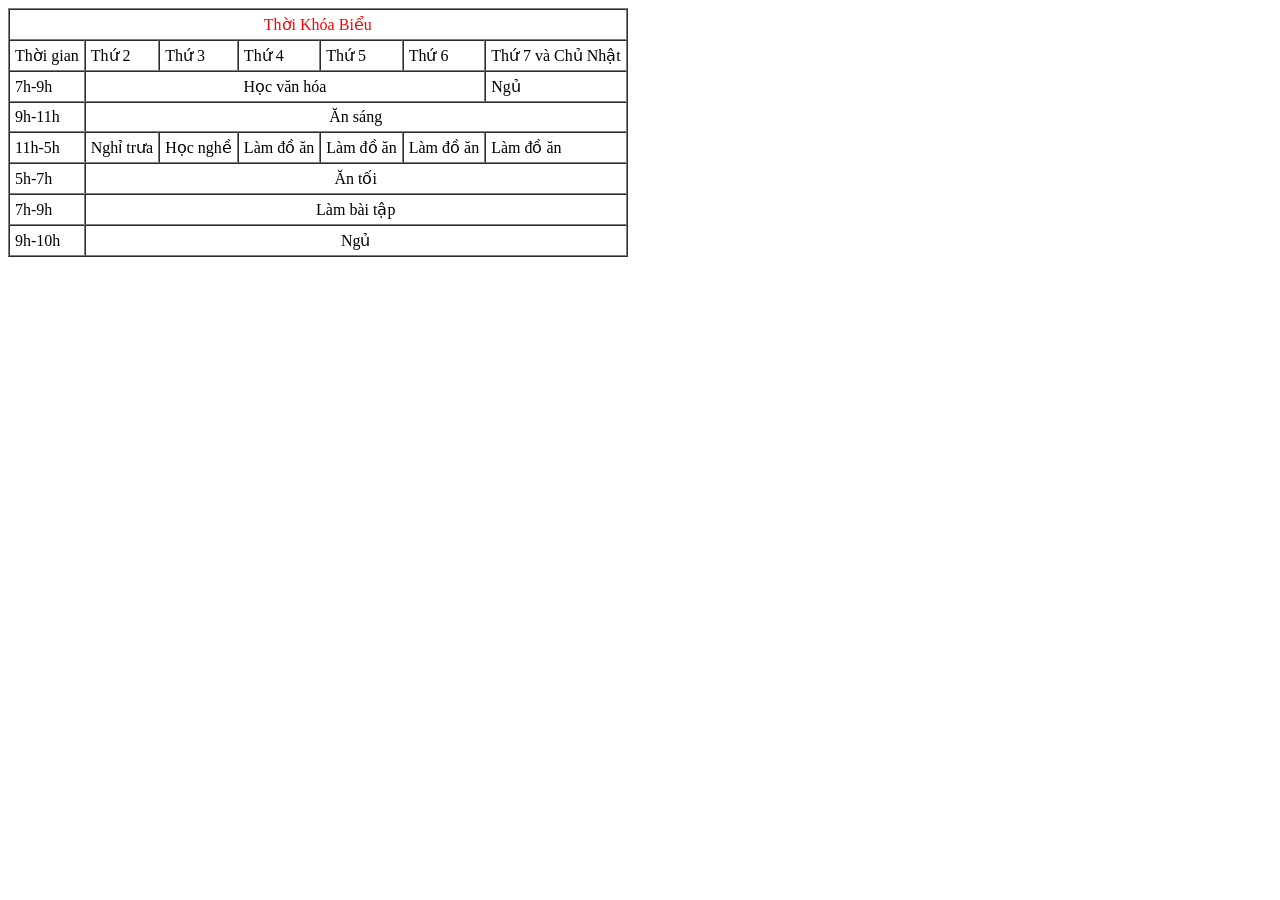
==== index.html @ 0e32f8fa "index" ====
<!DOCTYPE html>
<html>
    <head>
        <title></title>
    </head>
    <body>
        <table border="1" cellspacing="0" cellpadding="5">
            <tr>
                <td style="text-align: center;color:red"colspan="8">Thời Khóa Biểu</td>
            </tr>
            <tr>
                <td>Thời gian</td>
                <td>Thứ 2</td>
                <td>Thứ 3</td>
                <td>Thứ 4</td>
                <td>Thứ 5</td>
                <td>Thứ 6</td>
                <td colspan="2">Thứ 7 và Chủ Nhật</td>
            </tr>
            <tr>
                <td>7h-9h</td>
                <td style="text-align: center;"colspan="5">Học văn hóa</td>
                <td>Ngủ</td>
            </tr>
            <tr>
                <td>9h-11h</td>
                <td style="text-align: center;"colspan="6">Ăn sáng</td>
            </tr>
            <tr>
                <td>11h-5h</td>
                <td>Nghỉ trưa</td>
                <td>Học nghề</td>
                <td>Làm đồ ăn</td>
                <td>Làm đồ ăn</td>
                <td>Làm đồ ăn</td>
                <td>Làm đồ ăn</td>
            </tr>
            <tr>
                <td>5h-7h</td>
                <td style="text-align: center;"colspan="7">Ăn tối</td>
            </tr>
            <tr>
                <td>7h-9h</td>
                <td style="text-align: center;"colspan="7">Làm bài tập</td>
            </tr>
            <tr>
                <td>9h-10h</td>
                <td style="text-align: center;"colspan="7">Ngủ</td>
            </tr>
        </table>
    </body>
</html>
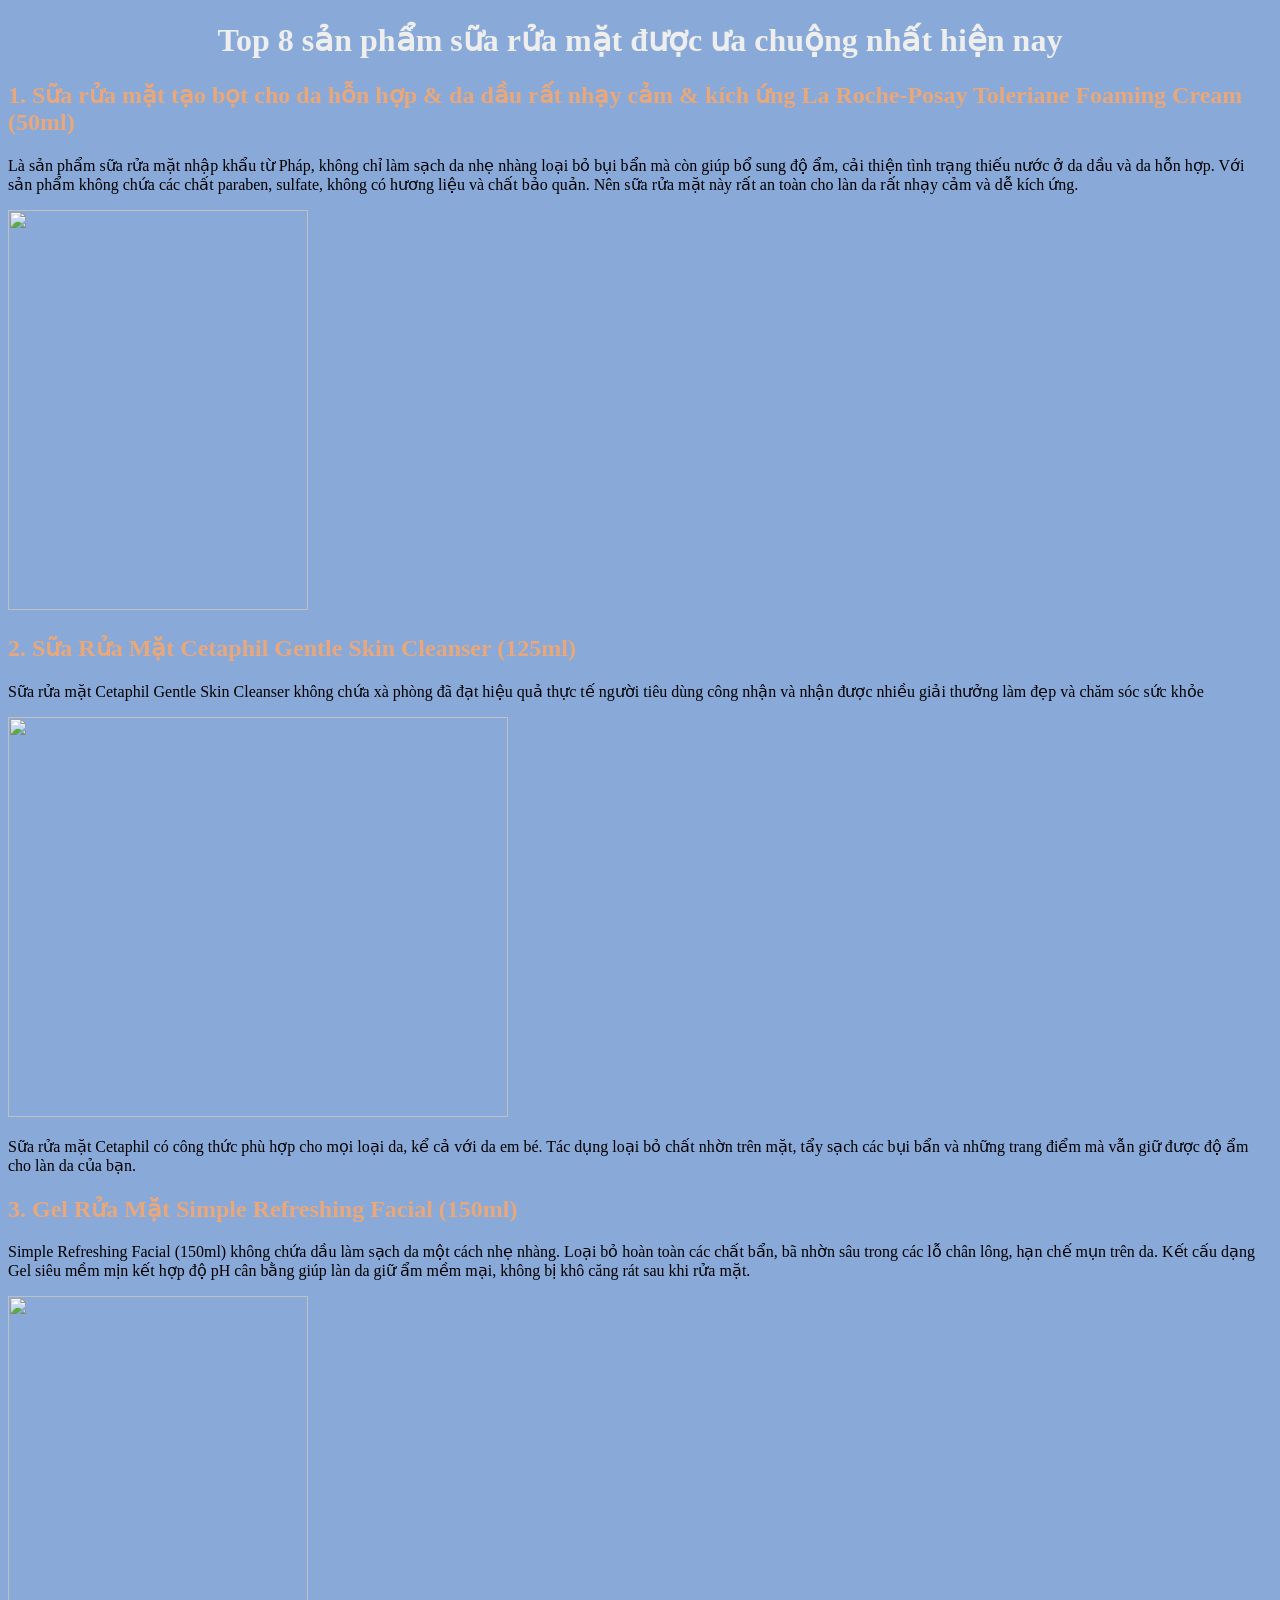
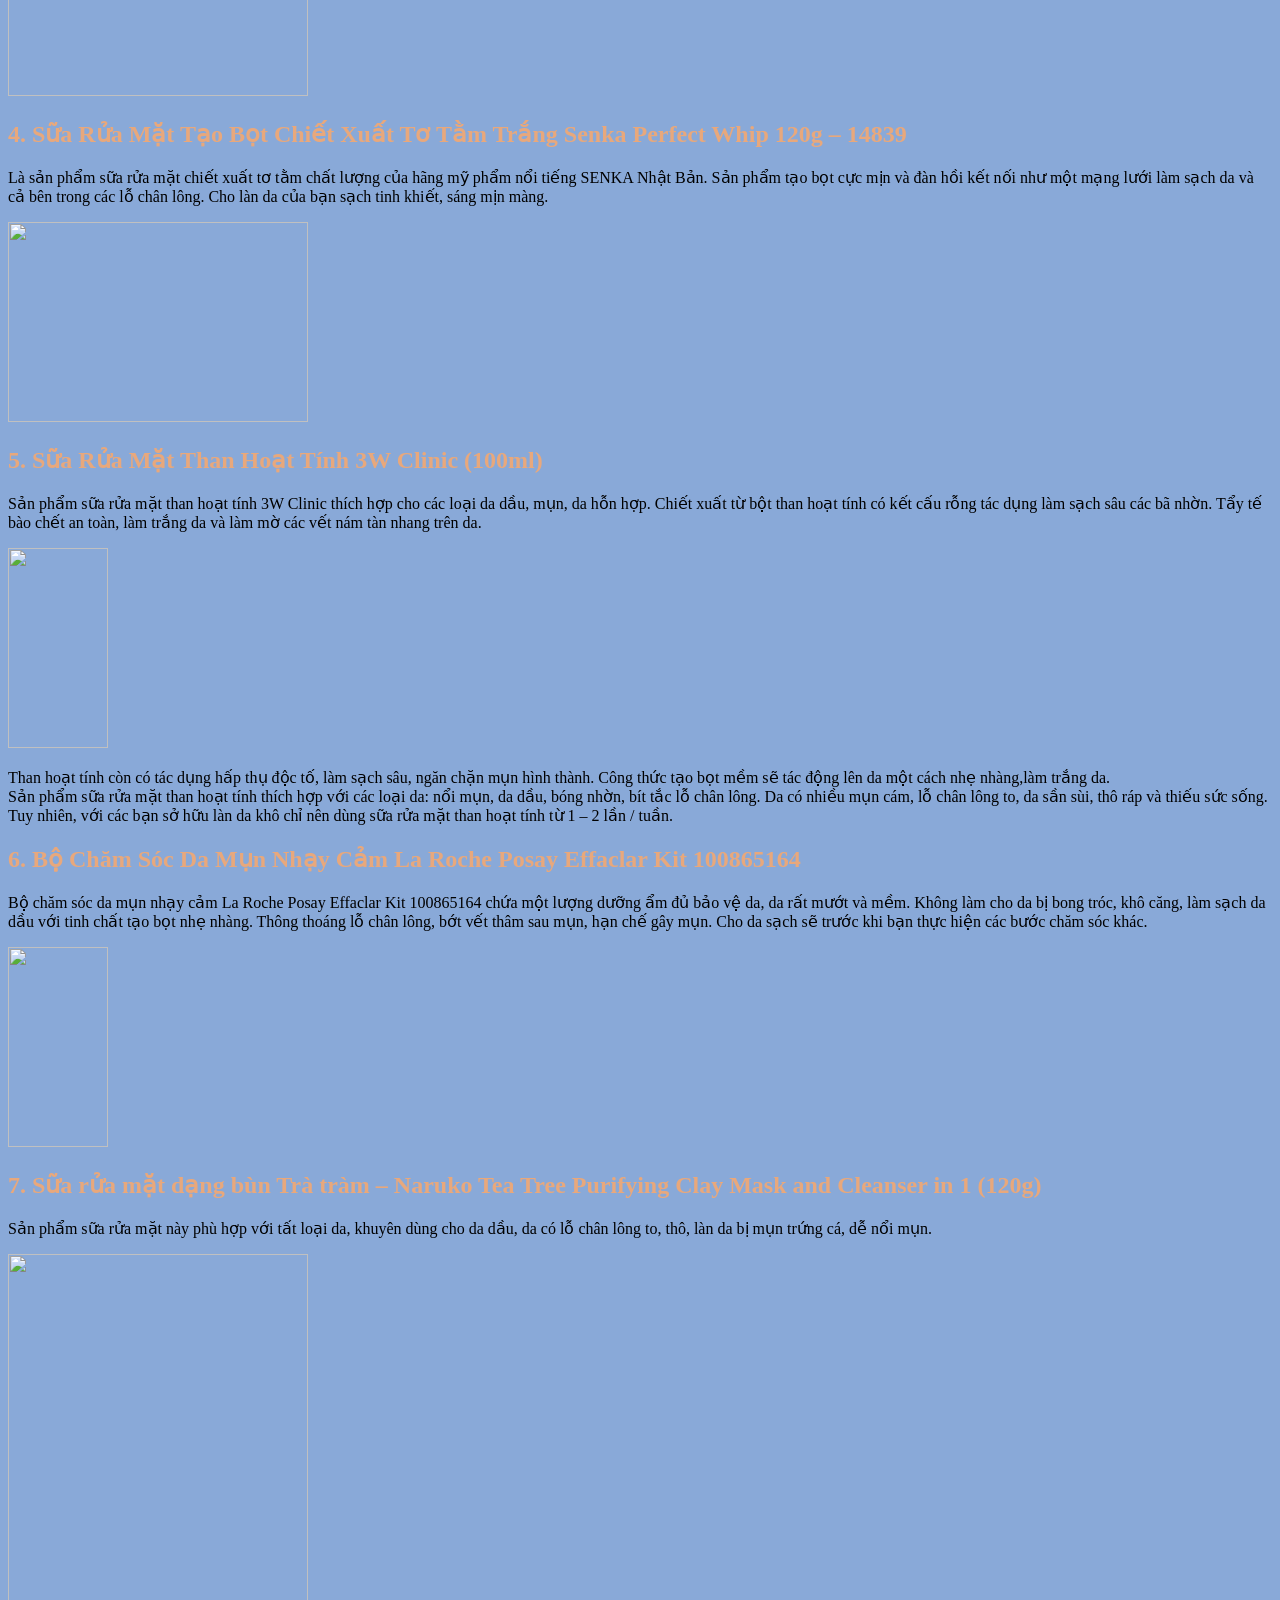
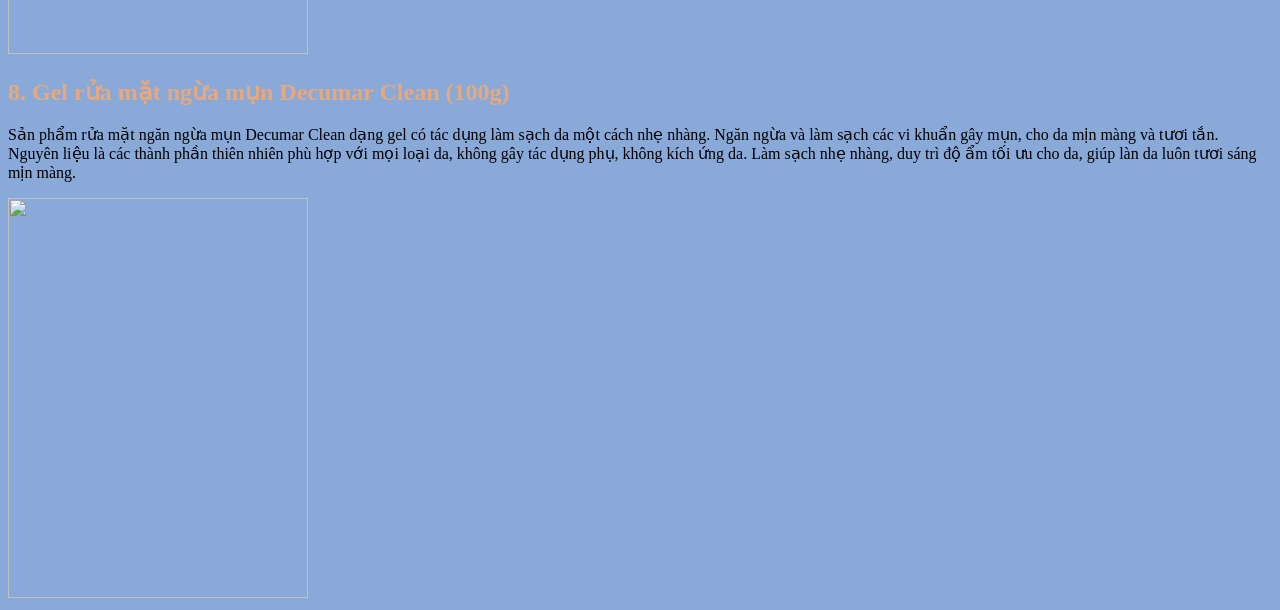
==== commit 2a2924da: "change html" ====
--- a/index.html
+++ b/index.html
@@ -1,52 +1,45 @@
 <!DOCTYPE html>
 <html>
     <head>
-        <title></title>
+        <style>
+            h2 {
+                color:#E8A87C;
+            }
+            p {
+                color:#000000;
+            }
+        </style>
+        <title>Top 8 sản phẩm sữa rửa mặt được ưa chuộng nhất hiện nay</title>
     </head>
-    <body>
-        <table border="1" cellspacing="0" cellpadding="5">
-            <tr>
-                <td style="text-align: center;color:red"colspan="8">Thời Khóa Biểu</td>
-            </tr>
-            <tr>
-                <td>Thời gian</td>
-                <td>Thứ 2</td>
-                <td>Thứ 3</td>
-                <td>Thứ 4</td>
-                <td>Thứ 5</td>
-                <td>Thứ 6</td>
-                <td colspan="2">Thứ 7 và Chủ Nhật</td>
-            </tr>
-            <tr>
-                <td>7h-9h</td>
-                <td style="text-align: center;"colspan="5">Học văn hóa</td>
-                <td>Ngủ</td>
-            </tr>
-            <tr>
-                <td>9h-11h</td>
-                <td style="text-align: center;"colspan="6">Ăn sáng</td>
-            </tr>
-            <tr>
-                <td>11h-5h</td>
-                <td>Nghỉ trưa</td>
-                <td>Học nghề</td>
-                <td>Làm đồ ăn</td>
-                <td>Làm đồ ăn</td>
-                <td>Làm đồ ăn</td>
-                <td>Làm đồ ăn</td>
-            </tr>
-            <tr>
-                <td>5h-7h</td>
-                <td style="text-align: center;"colspan="7">Ăn tối</td>
-            </tr>
-            <tr>
-                <td>7h-9h</td>
-                <td style="text-align: center;"colspan="7">Làm bài tập</td>
-            </tr>
-            <tr>
-                <td>9h-10h</td>
-                <td style="text-align: center;"colspan="7">Ngủ</td>
-            </tr>
-        </table>
-    </body>
+    <body  style="background-color:#89a9d8;">
+        <h1 style="text-align: center;color: #eeeeee">Top 8 sản phẩm sữa rửa mặt được ưa chuộng nhất hiện nay</h1>
+        <h2>1. Sữa rửa mặt tạo bọt cho da hỗn hợp & da dầu rất nhạy cảm & kích ứng La Roche-Posay Toleriane Foaming Cream (50ml)</h2>
+            <p>Là sản phẩm sữa rửa mặt nhập khẩu từ Pháp, không chỉ làm sạch da nhẹ nhàng loại bỏ bụi bẩn mà còn giúp bổ sung độ ẩm, cải thiện tình trạng thiếu nước ở da dầu và da hỗn hợp. Với sản phẩm không chứa các chất paraben,  sulfate, không có hương liệu  và chất bảo quản. Nên sữa rửa mặt này rất an toàn cho làn da rất nhạy cảm và dễ kích ứng.</p>
+            <img width="300px" height="400px" src="https://danhgiatot.cdn.vccloud.vn/wp-content/uploads/2020/12/sua-rua-mat-cho-da-hon-hop-da-dau-da-nhay-cam-la-roche-posay.jpg"/>
+        <h2>2. Sữa Rửa Mặt Cetaphil Gentle Skin Cleanser (125ml)</h2>
+            <p>Sữa rửa mặt Cetaphil Gentle Skin Cleanser không chứa xà phòng đã đạt hiệu quả thực tế người tiêu dùng công nhận và nhận được nhiều giải thưởng làm đẹp và chăm sóc sức khỏe</p>
+            <img width="500px" height="400px" src="https://danhgiatot.cdn.vccloud.vn/wp-content/uploads/2020/12/sua-rua-mat-cetaphil-gentle-skin-cleanser.jpg"/>
+            <p>Sữa rửa mặt Cetaphil có công thức phù hợp cho mọi loại da, kể cả với da em bé. Tác dụng loại bỏ chất nhờn trên mặt, tẩy sạch các bụi bẩn và những trang điểm mà vẫn giữ được độ ẩm cho làn da của bạn.</p>
+        <h2>3. Gel Rửa Mặt Simple Refreshing Facial (150ml)</h2>
+            <p>Simple Refreshing Facial (150ml) không chứa dầu làm sạch da một cách nhẹ nhàng. Loại bỏ hoàn toàn các chất bẩn, bã nhờn sâu trong các lỗ chân lông, hạn chế mụn trên da. Kết cấu dạng Gel siêu mềm mịn kết hợp độ pH cân bằng giúp làn da giữ ẩm mềm mại, không bị khô căng rát sau khi rửa mặt.</p>
+            <img width="300px" height="400px" src="https://danhgiatot.cdn.vccloud.vn/wp-content/uploads/2020/12/sua-rua-mat-simple-refreshing-facial.jpg"/>
+        <h2>4. Sữa Rửa Mặt Tạo Bọt Chiết Xuất Tơ Tằm Trắng Senka Perfect Whip 120g – 14839</h2>
+            <p>Là sản phẩm sữa rửa mặt chiết xuất tơ tằm chất lượng của hãng mỹ phẩm nổi tiếng SENKA Nhật Bản. Sản phẩm tạo bọt cực mịn và đàn hồi kết nối như một mạng lưới làm sạch da và cả bên trong các lỗ chân lông. Cho làn da của bạn sạch tinh khiết, sáng mịn màng.</p>
+            <img width="300px" height="200px" src="https://danhgiatot.cdn.vccloud.vn/wp-content/uploads/2020/12/sua-rua-mat-tao-bot-chiet-xuat-to-tam-trang-senka-pefect-whip.jpg"/>
+        <h2>5. Sữa Rửa Mặt Than Hoạt Tính 3W Clinic (100ml)</h2>
+            <p>Sản phẩm sữa rửa mặt than hoạt tính 3W Clinic thích hợp cho các loại da dầu, mụn, da hỗn hợp. Chiết xuất từ bột than hoạt tính có kết cấu rỗng tác dụng làm sạch sâu các bã nhờn. Tẩy tế bào chết an toàn, làm trắng da và làm mờ các vết nám tàn nhang trên da.</p>
+            <img width="100px" height="200px" src="https://danhgiatot.cdn.vccloud.vn/wp-content/uploads/2020/12/sua-rua-mat-than-hoat-tinh.jpg"/>
+            <p>Than hoạt tính còn có tác dụng hấp thụ độc tố, làm sạch sâu, ngăn chặn mụn hình thành. Công thức tạo bọt mềm sẽ tác động lên da một cách nhẹ nhàng,làm trắng da.<br/>Sản phẩm sữa rửa mặt than hoạt tính thích hợp với các loại da: nổi mụn, da dầu, bóng nhờn, bít tắc lỗ chân lông. Da có nhiều mụn cám, lỗ chân lông to, da sần sùi, thô ráp và thiếu sức sống.<br/>
+                Tuy nhiên, với các bạn sở hữu làn da khô chỉ nên dùng sữa rửa mặt than hoạt tính từ 1 – 2 lần / tuần.
+            </p>
+        <h2>6. Bộ Chăm Sóc Da Mụn Nhạy Cảm La Roche Posay Effaclar Kit 100865164</h2>
+            <P>Bộ chăm sóc da mụn nhạy cảm La Roche Posay Effaclar Kit 100865164 chứa một lượng dưỡng ẩm đủ bảo vệ da, da rất mướt và mềm. Không làm cho da bị bong tróc, khô căng, làm sạch da dầu  với tinh chất tạo bọt nhẹ nhàng. Thông thoáng lỗ chân lông, bớt vết thâm sau mụn, hạn chế gây mụn. Cho da sạch sẽ trước khi bạn thực hiện các bước chăm sóc khác.</P>
+            <img width="100px" height="200px" src="https://danhgiatot.cdn.vccloud.vn/wp-content/uploads/2020/12/bo-sua-rua-mat-cham-soc-da-mun-nhay-cam.jpg"/>
+        <h2>7. Sữa rửa mặt dạng bùn Trà tràm – Naruko Tea Tree Purifying Clay Mask and Cleanser in 1 (120g)</h2>
+            <p>Sản phẩm sữa rửa mặt  này phù hợp với tất loại da, khuyên dùng cho da dầu, da có lỗ chân lông to, thô, làn da bị mụn trứng cá, dễ nổi mụn.</p>
+            <img width="300px" height="400px" src="https://danhgiatot.cdn.vccloud.vn/wp-content/uploads/2020/12/sua-rua-mat-dang-bun-tra-tram-naruko-tea-tree.jpg"/>
+        <h2>8. Gel rửa mặt ngừa mụn Decumar Clean (100g)</h2>
+            <p>Sản phẩm rửa mặt ngăn ngừa mụn Decumar Clean dạng gel có tác dụng làm sạch da một cách nhẹ nhàng. Ngăn ngừa và làm sạch các vi khuẩn gây mụn, cho da mịn màng và tươi tắn. Nguyên liệu là các thành phần thiên nhiên phù hợp với mọi loại da, không gây tác dụng phụ, không kích ứng da. Làm sạch nhẹ nhàng, duy trì độ ẩm tối ưu cho da, giúp làn da luôn tươi sáng mịn màng.</p>
+            <img width="300px" height="400px" src="https://danhgiatot.cdn.vccloud.vn/wp-content/uploads/2020/12/sua-rua-mat-ngua-mun-decumar-clean.jpg"/>
+        </body>
 </html>
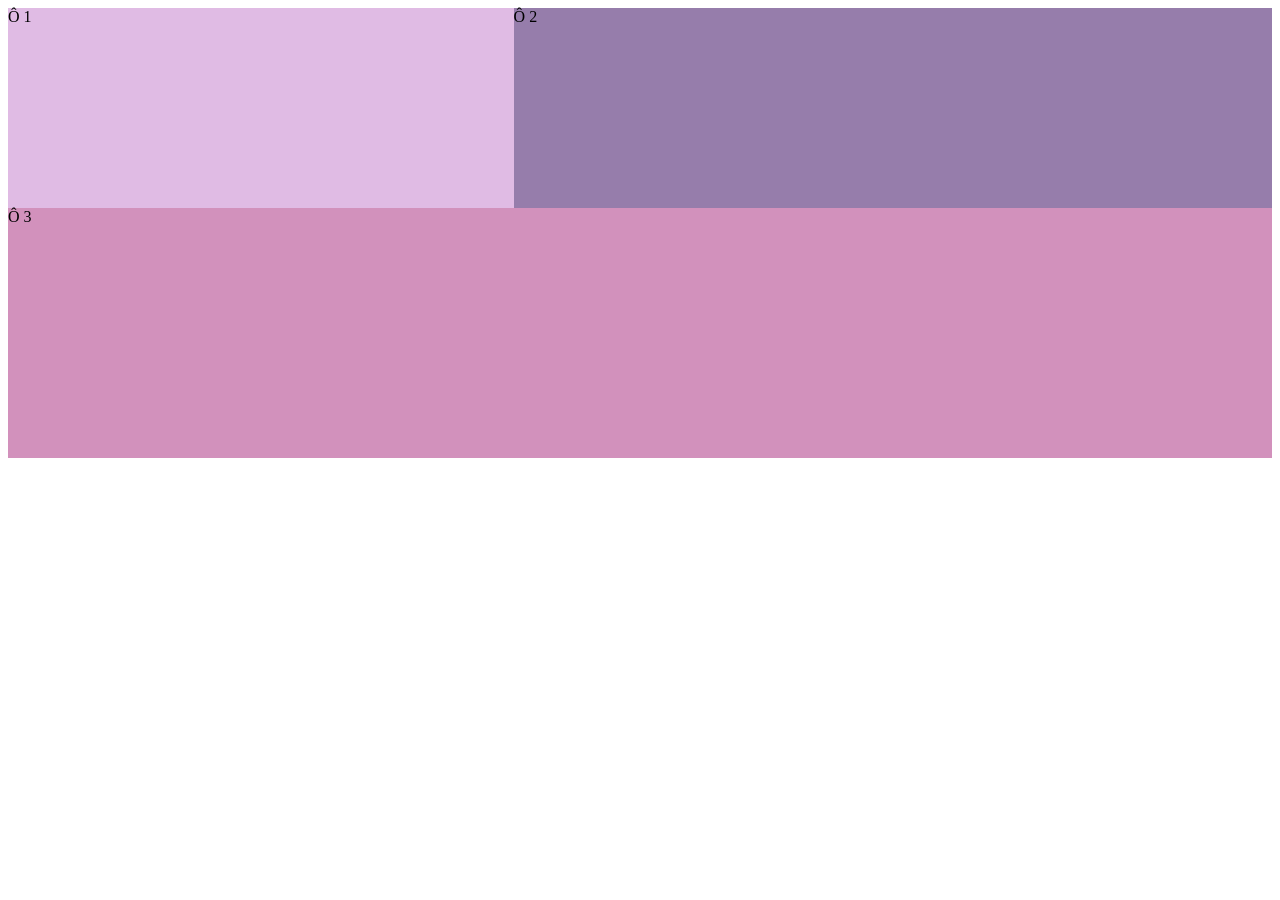
==== commit f4746e65: "change" ====
--- a/index.html
+++ b/index.html
@@ -1,45 +1,28 @@
 <!DOCTYPE html>
-<html>
+<html >
     <head>
         <style>
-            h2 {
-                color:#E8A87C;
+           span {
+               display:inline-block
             }
-            p {
-                color:#000000;
+            .o-1 {
+                width: 40%;
+                height:200px;
+                background-color: #E0BBE4;
+            }
+            .o-2 {
+                width: 60%;
+                height:200px;
+                background-color : #967DAB;
+            }
+            .o-3 {
+                height:250px;
+                background-color: #D291BC;
             }
         </style>
-        <title>Top 8 sản phẩm sữa rửa mặt được ưa chuộng nhất hiện nay</title>
     </head>
-    <body  style="background-color:#89a9d8;">
-        <h1 style="text-align: center;color: #eeeeee">Top 8 sản phẩm sữa rửa mặt được ưa chuộng nhất hiện nay</h1>
-        <h2>1. Sữa rửa mặt tạo bọt cho da hỗn hợp & da dầu rất nhạy cảm & kích ứng La Roche-Posay Toleriane Foaming Cream (50ml)</h2>
-            <p>Là sản phẩm sữa rửa mặt nhập khẩu từ Pháp, không chỉ làm sạch da nhẹ nhàng loại bỏ bụi bẩn mà còn giúp bổ sung độ ẩm, cải thiện tình trạng thiếu nước ở da dầu và da hỗn hợp. Với sản phẩm không chứa các chất paraben,  sulfate, không có hương liệu  và chất bảo quản. Nên sữa rửa mặt này rất an toàn cho làn da rất nhạy cảm và dễ kích ứng.</p>
-            <img width="300px" height="400px" src="https://danhgiatot.cdn.vccloud.vn/wp-content/uploads/2020/12/sua-rua-mat-cho-da-hon-hop-da-dau-da-nhay-cam-la-roche-posay.jpg"/>
-        <h2>2. Sữa Rửa Mặt Cetaphil Gentle Skin Cleanser (125ml)</h2>
-            <p>Sữa rửa mặt Cetaphil Gentle Skin Cleanser không chứa xà phòng đã đạt hiệu quả thực tế người tiêu dùng công nhận và nhận được nhiều giải thưởng làm đẹp và chăm sóc sức khỏe</p>
-            <img width="500px" height="400px" src="https://danhgiatot.cdn.vccloud.vn/wp-content/uploads/2020/12/sua-rua-mat-cetaphil-gentle-skin-cleanser.jpg"/>
-            <p>Sữa rửa mặt Cetaphil có công thức phù hợp cho mọi loại da, kể cả với da em bé. Tác dụng loại bỏ chất nhờn trên mặt, tẩy sạch các bụi bẩn và những trang điểm mà vẫn giữ được độ ẩm cho làn da của bạn.</p>
-        <h2>3. Gel Rửa Mặt Simple Refreshing Facial (150ml)</h2>
-            <p>Simple Refreshing Facial (150ml) không chứa dầu làm sạch da một cách nhẹ nhàng. Loại bỏ hoàn toàn các chất bẩn, bã nhờn sâu trong các lỗ chân lông, hạn chế mụn trên da. Kết cấu dạng Gel siêu mềm mịn kết hợp độ pH cân bằng giúp làn da giữ ẩm mềm mại, không bị khô căng rát sau khi rửa mặt.</p>
-            <img width="300px" height="400px" src="https://danhgiatot.cdn.vccloud.vn/wp-content/uploads/2020/12/sua-rua-mat-simple-refreshing-facial.jpg"/>
-        <h2>4. Sữa Rửa Mặt Tạo Bọt Chiết Xuất Tơ Tằm Trắng Senka Perfect Whip 120g – 14839</h2>
-            <p>Là sản phẩm sữa rửa mặt chiết xuất tơ tằm chất lượng của hãng mỹ phẩm nổi tiếng SENKA Nhật Bản. Sản phẩm tạo bọt cực mịn và đàn hồi kết nối như một mạng lưới làm sạch da và cả bên trong các lỗ chân lông. Cho làn da của bạn sạch tinh khiết, sáng mịn màng.</p>
-            <img width="300px" height="200px" src="https://danhgiatot.cdn.vccloud.vn/wp-content/uploads/2020/12/sua-rua-mat-tao-bot-chiet-xuat-to-tam-trang-senka-pefect-whip.jpg"/>
-        <h2>5. Sữa Rửa Mặt Than Hoạt Tính 3W Clinic (100ml)</h2>
-            <p>Sản phẩm sữa rửa mặt than hoạt tính 3W Clinic thích hợp cho các loại da dầu, mụn, da hỗn hợp. Chiết xuất từ bột than hoạt tính có kết cấu rỗng tác dụng làm sạch sâu các bã nhờn. Tẩy tế bào chết an toàn, làm trắng da và làm mờ các vết nám tàn nhang trên da.</p>
-            <img width="100px" height="200px" src="https://danhgiatot.cdn.vccloud.vn/wp-content/uploads/2020/12/sua-rua-mat-than-hoat-tinh.jpg"/>
-            <p>Than hoạt tính còn có tác dụng hấp thụ độc tố, làm sạch sâu, ngăn chặn mụn hình thành. Công thức tạo bọt mềm sẽ tác động lên da một cách nhẹ nhàng,làm trắng da.<br/>Sản phẩm sữa rửa mặt than hoạt tính thích hợp với các loại da: nổi mụn, da dầu, bóng nhờn, bít tắc lỗ chân lông. Da có nhiều mụn cám, lỗ chân lông to, da sần sùi, thô ráp và thiếu sức sống.<br/>
-                Tuy nhiên, với các bạn sở hữu làn da khô chỉ nên dùng sữa rửa mặt than hoạt tính từ 1 – 2 lần / tuần.
-            </p>
-        <h2>6. Bộ Chăm Sóc Da Mụn Nhạy Cảm La Roche Posay Effaclar Kit 100865164</h2>
-            <P>Bộ chăm sóc da mụn nhạy cảm La Roche Posay Effaclar Kit 100865164 chứa một lượng dưỡng ẩm đủ bảo vệ da, da rất mướt và mềm. Không làm cho da bị bong tróc, khô căng, làm sạch da dầu  với tinh chất tạo bọt nhẹ nhàng. Thông thoáng lỗ chân lông, bớt vết thâm sau mụn, hạn chế gây mụn. Cho da sạch sẽ trước khi bạn thực hiện các bước chăm sóc khác.</P>
-            <img width="100px" height="200px" src="https://danhgiatot.cdn.vccloud.vn/wp-content/uploads/2020/12/bo-sua-rua-mat-cham-soc-da-mun-nhay-cam.jpg"/>
-        <h2>7. Sữa rửa mặt dạng bùn Trà tràm – Naruko Tea Tree Purifying Clay Mask and Cleanser in 1 (120g)</h2>
-            <p>Sản phẩm sữa rửa mặt  này phù hợp với tất loại da, khuyên dùng cho da dầu, da có lỗ chân lông to, thô, làn da bị mụn trứng cá, dễ nổi mụn.</p>
-            <img width="300px" height="400px" src="https://danhgiatot.cdn.vccloud.vn/wp-content/uploads/2020/12/sua-rua-mat-dang-bun-tra-tram-naruko-tea-tree.jpg"/>
-        <h2>8. Gel rửa mặt ngừa mụn Decumar Clean (100g)</h2>
-            <p>Sản phẩm rửa mặt ngăn ngừa mụn Decumar Clean dạng gel có tác dụng làm sạch da một cách nhẹ nhàng. Ngăn ngừa và làm sạch các vi khuẩn gây mụn, cho da mịn màng và tươi tắn. Nguyên liệu là các thành phần thiên nhiên phù hợp với mọi loại da, không gây tác dụng phụ, không kích ứng da. Làm sạch nhẹ nhàng, duy trì độ ẩm tối ưu cho da, giúp làn da luôn tươi sáng mịn màng.</p>
-            <img width="300px" height="400px" src="https://danhgiatot.cdn.vccloud.vn/wp-content/uploads/2020/12/sua-rua-mat-ngua-mun-decumar-clean.jpg"/>
-        </body>
+    <body>
+        <span class ="o-1"> Ô 1 </span><span class ="o-2"> Ô 2 </span>
+        <div class="o-3">Ô 3</div>
+    </body>
 </html>
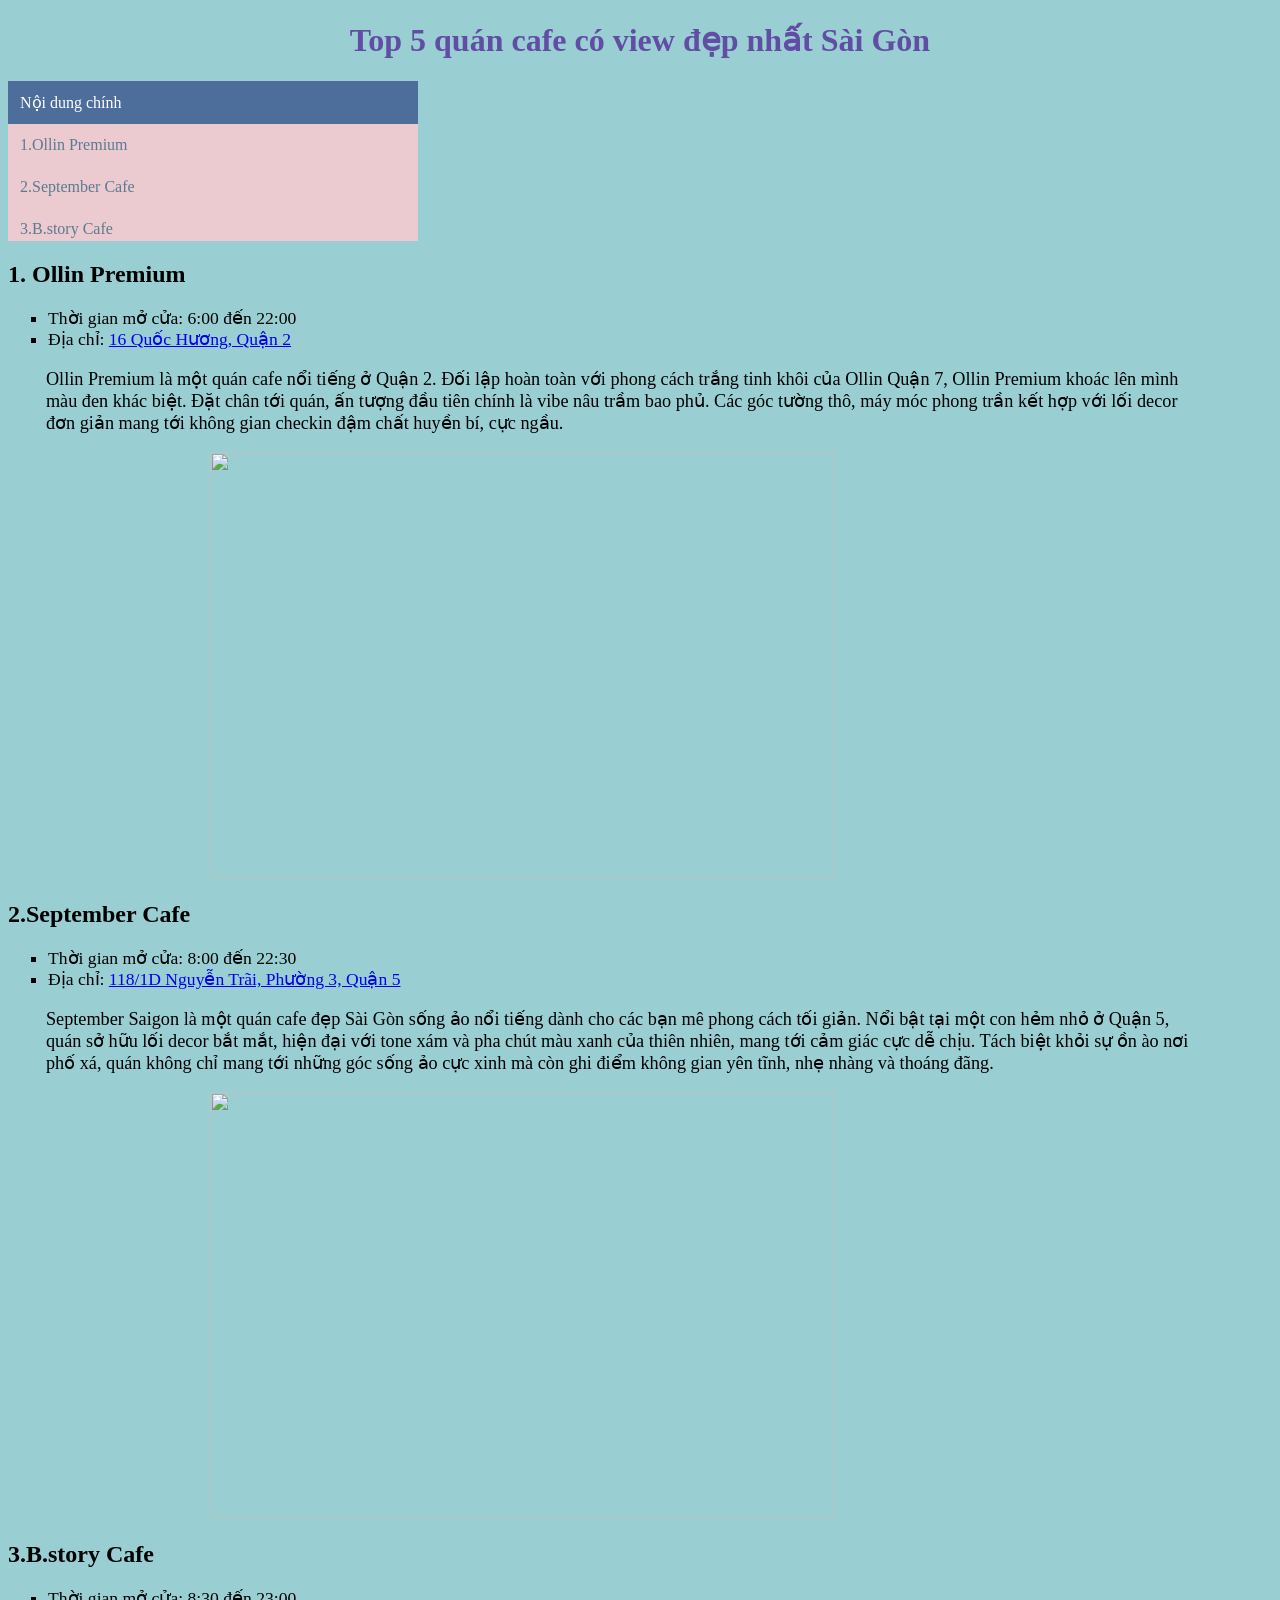
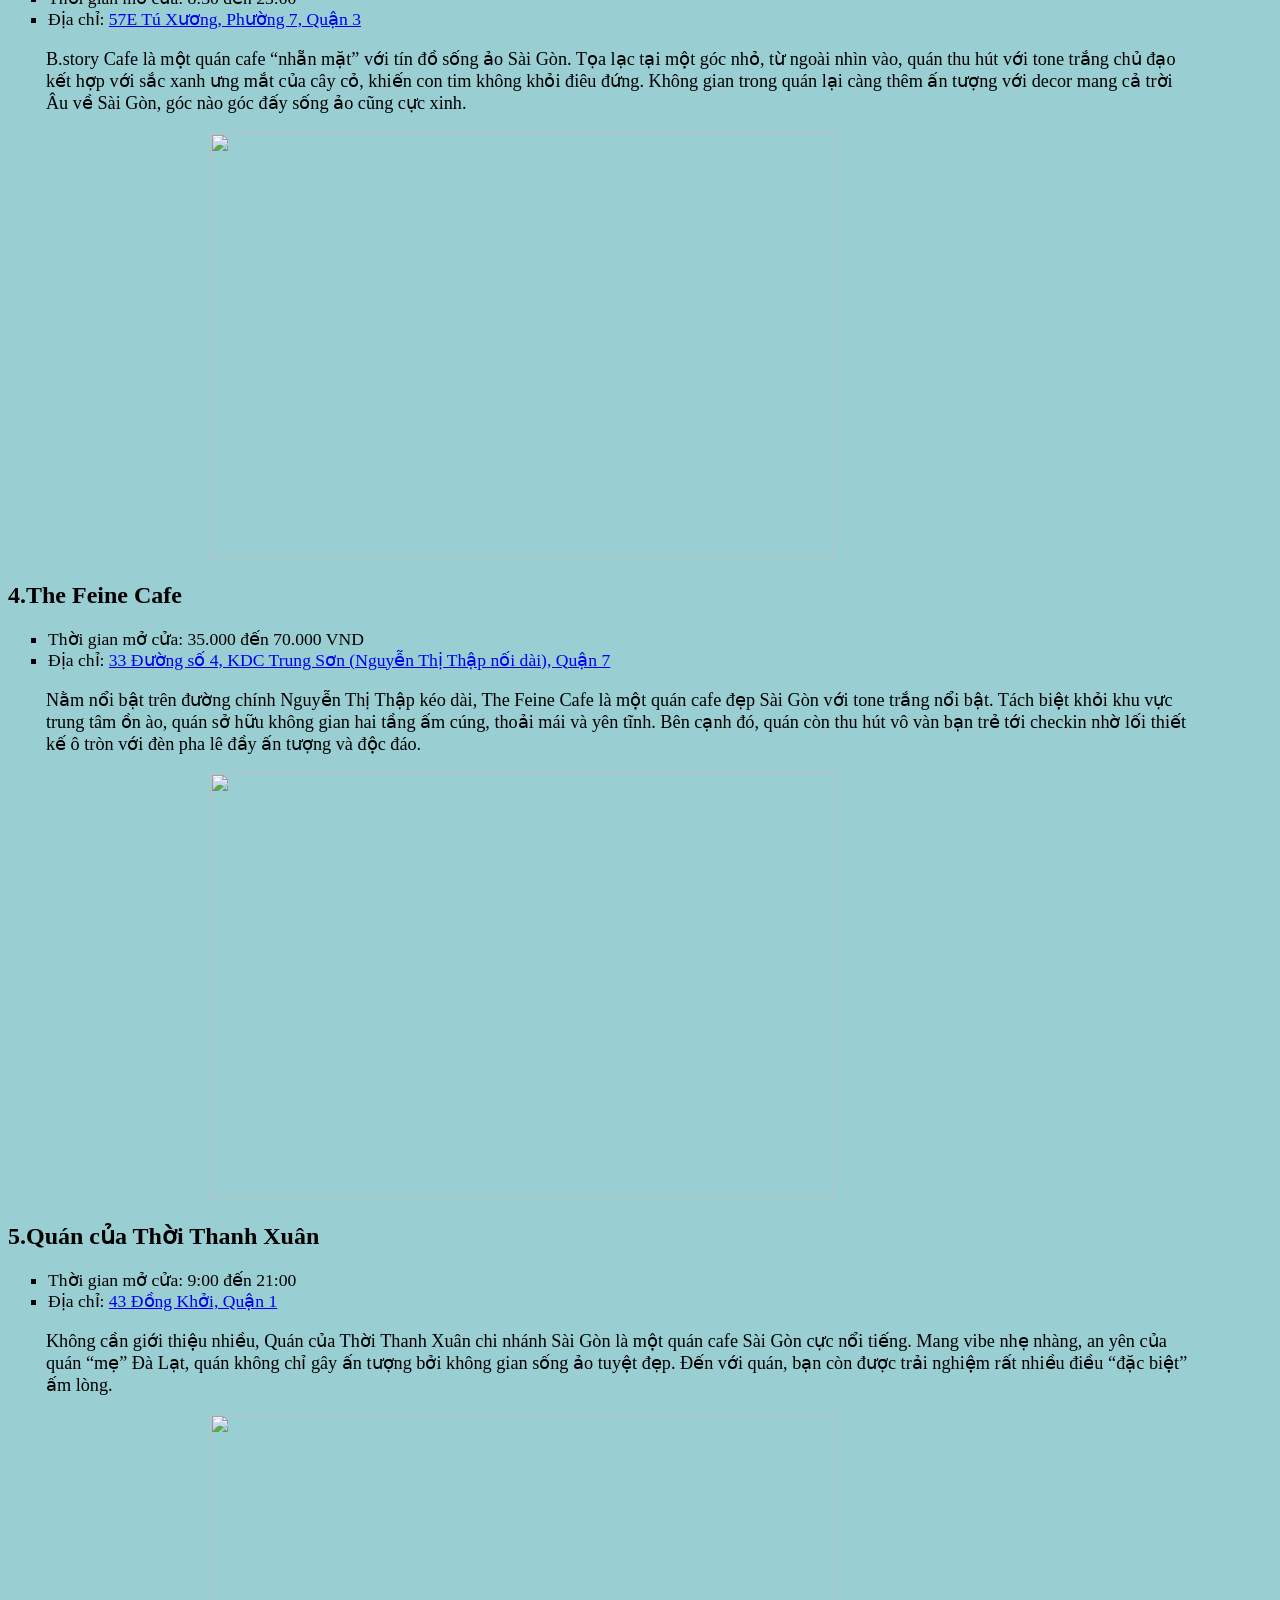
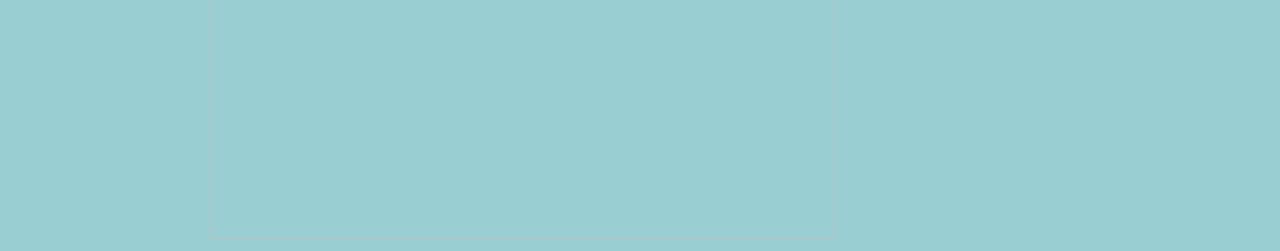
==== commit 33853bf0: "test2" ====
--- a/index.html
+++ b/index.html
@@ -1,28 +1,92 @@
 <!DOCTYPE html>
-<html >
+<html>
     <head>
-        <style>
-           span {
-               display:inline-block
-            }
-            .o-1 {
-                width: 40%;
-                height:200px;
-                background-color: #E0BBE4;
-            }
-            .o-2 {
-                width: 60%;
-                height:200px;
-                background-color : #967DAB;
-            }
-            .o-3 {
-                height:250px;
-                background-color: #D291BC;
-            }
-        </style>
+        <title>
+            Top 5 quán cafe có view đẹp nhất  
+        </title>
+        <link rel="stylesheet" href="./style.css">
     </head>
     <body>
-        <span class ="o-1"> Ô 1 </span><span class ="o-2"> Ô 2 </span>
-        <div class="o-3">Ô 3</div>
+        <h1>
+            Top 5 quán cafe có view đẹp nhất Sài Gòn
+        </h1>
+        <div class="cafe-menu">
+            <a href="#" class="active">Nội dung chính</a>
+            <a href="#ollin-premium">1.Ollin Premium</a>
+            <a href="#september-cafe">2.September Cafe</a>
+            <a href="#b.story-cafe">3.B.story Cafe</a>
+            <a href="#the-feine-cafe">4.The Feine Cafe</a>
+            <a href="#quan-cua-thoi-thanh-xuan">5.Quán của Thời Thanh Xuân</a>
+        </div>
+        <section id="ollin-premium">
+            <h2>1. Ollin Premium</h2>
+                <ul>
+                    <li>Thời gian mở cửa: 6:00 đến 22:00</li>
+                    <li>
+                        Địa chỉ: <a href="https://goo.gl/maps/D18dn1XjjDWW8XXKA" target="_blank">16 Quốc Hương, Quận 2</a>
+                    </li>
+                </ul>
+                <p>
+                    Ollin Premium là một quán cafe nổi tiếng ở Quận 2. Đối lập hoàn toàn với phong cách trắng tinh khôi của Ollin Quận 7, Ollin Premium khoác lên mình màu đen khác biệt. Đặt chân tới quán, ấn tượng đầu tiên chính là vibe nâu trầm bao phủ. Các góc tường thô, máy móc phong trần kết hợp với lối decor đơn giản mang tới không gian checkin đậm chất huyền bí, cực ngầu.
+                </p>
+                <img src="https://ador.vn/wp-content/uploads/2020/08/63DF3DDB-1B99-4010-BCFB-9B92425E0E4A.jpeg"/>
+        </section>
+        
+        <section id="september-cafe">
+            <h2>2.September Cafe</h2>
+            <ul>
+                <li>Thời gian mở cửa: 8:00 đến 22:30</li>
+                <li>
+                    Địa chỉ: <a href="https://goo.gl/maps/KYuUCey72dif66cg6" target="_blank">118/1D Nguyễn Trãi, Phường 3, Quận 5</a>
+                </li>
+            </ul>
+            <p>
+                September Saigon là một quán cafe đẹp Sài Gòn sống ảo nổi tiếng dành cho các bạn mê phong cách tối giản. Nổi bật tại một con hẻm nhỏ ở Quận 5, quán sở hữu lối decor bắt mắt, hiện đại với tone xám và pha chút màu xanh của thiên nhiên, mang tới cảm giác cực dễ chịu. Tách biệt khỏi sự ồn ào nơi phố xá, quán không chỉ mang tới những góc sống ảo cực xinh mà còn ghi điểm không gian yên tĩnh, nhẹ nhàng và thoáng đãng.
+            </p>
+            <img src="https://static.riviu.co/960/image/2020/05/26/42f036daf9a70ca5429ee634be15ee56_output.jpeg"/>
+        </section>
+
+        <section id="b.story-cafe">
+            <h2>3.B.story Cafe</h2>
+            <ul>
+                <li>Thời gian mở cửa: 8:30 đến 23:00</li>
+                <li>
+                    Địa chỉ: <a href="https://goo.gl/maps/jt314Ts3V1SyUYsq9" target="_blank">57E Tú Xương, Phường 7, Quận 3</a>
+                </li>
+            </ul>
+            <p>
+                B.story Cafe là một quán cafe “nhẵn mặt” với tín đồ sống ảo Sài Gòn. Tọa lạc tại một góc nhỏ, từ ngoài nhìn vào, quán thu hút với tone trắng chủ đạo kết hợp với sắc xanh ưng mắt của cây cỏ, khiến con tim không khỏi điêu đứng. Không gian trong quán lại càng thêm ấn tượng với decor mang cả trời Âu về Sài Gòn, góc nào góc đấy sống ảo cũng cực xinh.
+            </p>
+            <img src="https://images.foody.vn/res/g99/984003/s400x400/foody-b-story-cafe-682-637282661555845683.jpg"/>
+        </section>
+
+        <section id="the-feine-cafe">
+            <h2>4.The Feine Cafe</h2>
+            <ul>
+                <li>Thời gian mở cửa: 35.000 đến 70.000 VND</li>
+                <li>
+                    Địa chỉ: <a href="https://g.page/thefeine?share" target="_blank">33 Đường số 4, KDC Trung Sơn (Nguyễn Thị Thập nối dài), Quận 7</a>
+                </li>
+            </ul>
+            <p>
+                Nằm nổi bật trên đường chính Nguyễn Thị Thập kéo dài, The Feine Cafe là một quán cafe đẹp Sài Gòn với tone trắng nổi bật. Tách biệt khỏi khu vực trung tâm ồn ào, quán sở hữu không gian hai tầng ấm cúng, thoải mái và yên tĩnh. Bên cạnh đó, quán còn thu hút vô vàn bạn trẻ tới checkin nhờ lối thiết kế ô tròn với đèn pha lê đầy ấn tượng và độc đáo.
+            </p>
+            <img src="https://images.foody.vn/res/g100/994174/s400x400/foody-the-feine-cafe-940-637262954318937654.jpg"/>
+        </section>
+
+        <section id="quan-cua-thoi-thanh-xuan">
+            <h2>5.Quán của Thời Thanh Xuân</h2>
+            <ul>
+                <li>Thời gian mở cửa: 9:00 đến 21:00</li>
+                <li>
+                    Địa chỉ: <a href="https://goo.gl/maps/ya7NLEGWYgGvXAYQ7" target="_blank">43 Đồng Khởi, Quận 1</a>
+                </li>
+            </ul>
+            <p>
+                Không cần giới thiệu nhiều, Quán của Thời Thanh Xuân chi nhánh Sài Gòn là một quán cafe Sài Gòn cực nổi tiếng. Mang vibe nhẹ nhàng, an yên của quán “mẹ” Đà Lạt, quán không chỉ gây ấn tượng bởi không gian sống ảo tuyệt đẹp. Đến với quán, bạn còn được trải nghiệm rất nhiều điều “đặc biệt” ấm lòng.
+            </p>
+            <img src="https://allimages.sgp1.digitaloceanspaces.com/didaudalatcom/2019/07/Thong-tin-chi-tiet-Quan-cua-thoi-thanh-xuan-da-lat-di-dau-da-Lat-1.jpg"/>
+        </section>
+        </div>  
     </body>
 </html>
--- a/style.css
+++ b/style.css
@@ -0,0 +1,42 @@
+body,html {
+    background-color: #99CED3;
+    background-repeat: no-repeat;
+    background-size: 100% 120%
+}
+h1 {
+    text-align: center;
+    color: #614da3;
+}
+.cafe-menu {
+    width: 410px;
+    height: 160px;
+    overflow-y: auto;
+}
+.cafe-menu a {
+    background-color: #ebcad0;
+    color: #5b7b90;
+    display: block;
+    padding: 12px;
+    text-decoration: none;
+}
+.cafe-menu a:hover {
+    background-color: rgb(240, 138, 235);
+}
+.cafe-menu a.active {
+    background-color: #4D6D9A;
+    color: white;
+}
+ul {
+    list-style-type: square;
+    font-size: 110%;
+}
+p {
+    font-size:114%;
+    margin-left: 3%;
+    margin-right: 6%;
+}
+img {
+    width: 625px;
+    height: 425px;
+    margin-left: 16%;
+}
